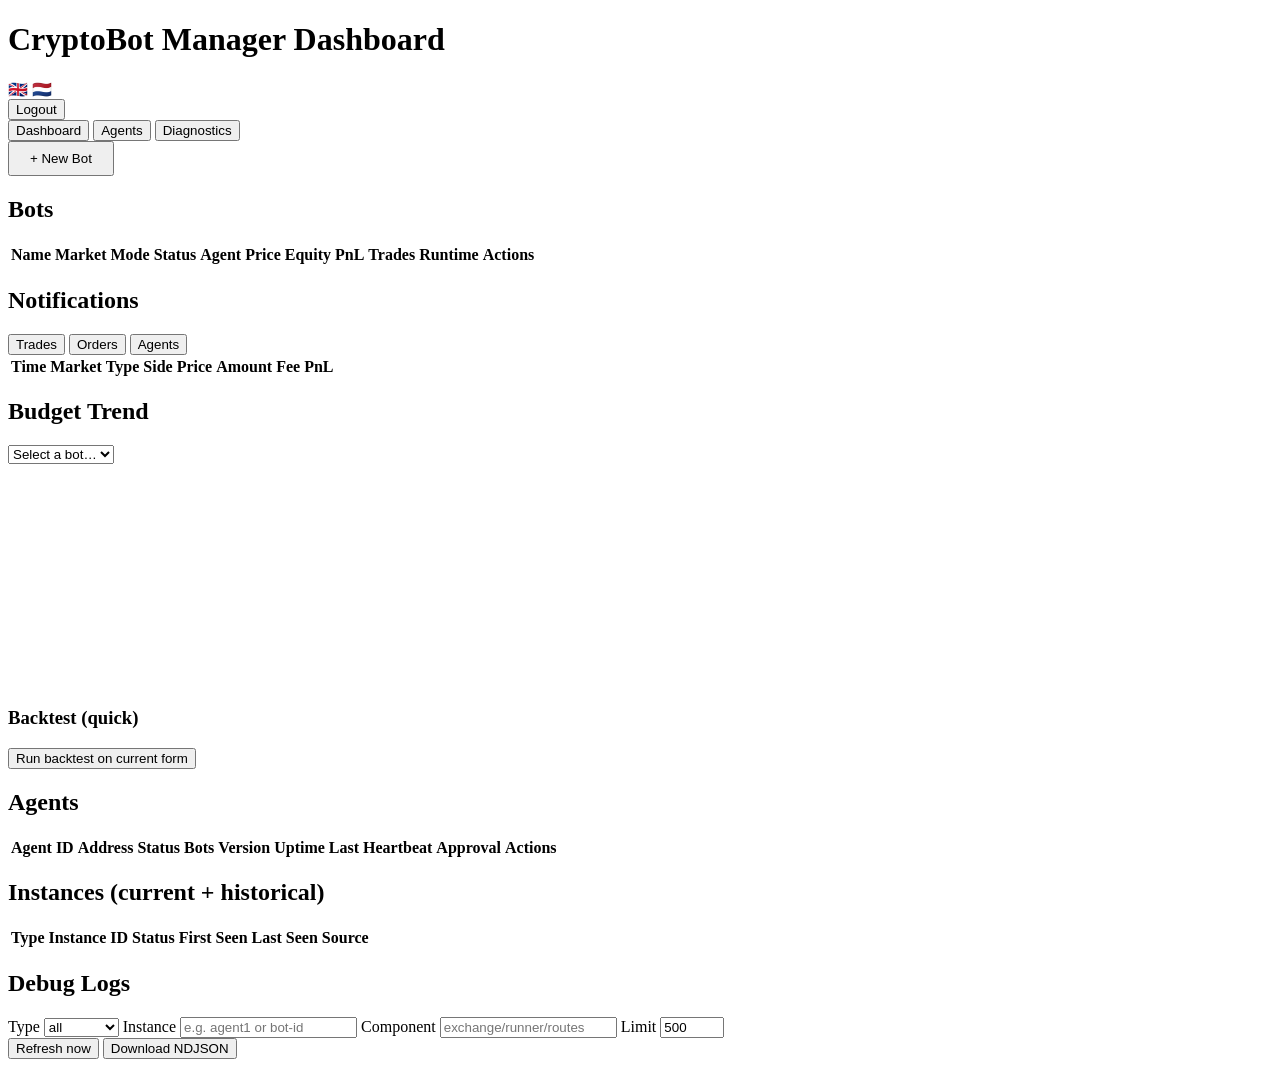
==== manager/app/static/index.html @ 665a1bf0 "feat(sync): Implement bot sync functionality with exchange and update dashboard actions" ====
<!doctype html>
<html lang="en">
  <head>
    <meta charset="UTF-8" />
    <meta name="viewport" content="width=device-width, initial-scale=1.0" />
    <title>CryptoBot Manager</title>
    <link rel="stylesheet" href="/static/dashboard.css?v=20260509diag1" />
  </head>
  <body>
    <header>
      <h1 data-i18n="app_title">CryptoBot Manager Dashboard</h1>
      <div class="user-bar">
        <span class="user-name" id="user_display"></span>
        <span class="role-badge" id="role_display"></span>
        <div class="lang-flags">
          <span class="lang-flag" data-lang="en" title="English">🇬🇧</span>
          <span class="lang-flag" data-lang="nl" title="Nederlands">🇳🇱</span>
        </div>
        <button id="btn_logout" data-i18n="btn_logout">Logout</button>
      </div>
    </header>

    <main>
      <!-- Tab bar -->
      <div class="tab-bar">
        <button class="tab-btn active" data-tab="tab_dashboard" data-i18n="tab_dashboard">Dashboard</button>
        <button class="tab-btn" data-tab="tab_agents" data-i18n="tab_agents">Agents</button>
        <button class="tab-btn" data-tab="tab_diagnostics" data-i18n="tab_diagnostics">Diagnostics</button>
      </div>

      <!-- Dashboard tab -->
      <div id="tab_dashboard" class="tab-pane active">
        <div style="margin-bottom:12px" id="new_bot_wrapper">
          <button id="open_create_bot" style="width:auto;padding:8px 20px;" data-i18n="btn_new_bot">+ New Bot</button>
        </div>
        <div class="dashboard-grid">
          <section class="card bots-card">
            <h2 data-i18n="bots_title">Bots</h2>
            <div class="bots-table-wrap">
            <table>
              <thead>
                <tr>
                  <th data-i18n="th_name">Name</th>
                  <th data-i18n="th_market">Market</th>
                  <th data-i18n="th_mode">Mode</th>
                  <th data-i18n="th_status">Status</th>
                  <th data-i18n="th_agent">Agent</th>
                  <th data-i18n="th_last_price">Price</th>
                  <th data-i18n="th_equity">Equity</th>
                  <th data-i18n="th_pnl">PnL</th>
                  <th data-i18n="th_trades">Trades</th>
                  <th data-i18n="th_runtime">Runtime</th>
                  <th data-i18n="th_actions">Actions</th>
                </tr>
              </thead>
              <tbody id="bots_body"></tbody>
            </table>
            </div>
          </section>
        </div>
        <div style="margin-top:12px">
          <section class="card notification-card">
            <h2 data-i18n="notifications_title">Notifications</h2>
            <div class="notification-tabs">
              <button class="ntab-btn active" data-ntab="trade_events_list" data-i18n="ntab_trades">Trades</button>
              <button class="ntab-btn" data-ntab="orders_list" data-i18n="ntab_orders">Orders</button>
              <button class="ntab-btn" data-ntab="events_list" data-i18n="ntab_agents">Agents</button>
            </div>
            <div id="trade_events_list" class="events-list ntab-pane active"></div>
            <div id="orders_list" class="ntab-pane">
              <table class="orders-table">
                <thead>
                  <tr>
                    <th data-i18n="th_time">Time</th>
                    <th data-i18n="th_market">Market</th>
                    <th data-i18n="th_type">Type</th>
                    <th data-i18n="th_side">Side</th>
                    <th data-i18n="th_price">Price</th>
                    <th data-i18n="th_amount">Amount</th>
                    <th data-i18n="th_fee_amount">Fee</th>
                    <th data-i18n="lbl_pnl">PnL</th>
                  </tr>
                </thead>
                <tbody id="orders_body"></tbody>
              </table>
            </div>
            <div id="events_list" class="events-list ntab-pane"></div>
          </section>
        </div>
        <div style="margin-top:12px">
          <section class="card">
            <h2 data-i18n="equity_chart_title">Budget Trend</h2>
            <div class="chart-controls">
              <select id="equity_chart_bot">
                <option value="" data-i18n="lbl_select_bot">Select a bot…</option>
              </select>
            </div>
            <div id="equity_chart_info" class="chart-info" style="display:none;">
              <span><strong data-i18n="lbl_starting_budget">Budget</strong>: <span id="equity_info_budget">-</span></span>
              <span><strong data-i18n="lbl_pnl">PnL</strong>: <span id="equity_info_pnl">-</span></span>
              <span><strong data-i18n="lbl_total">Total</strong>: <span id="equity_info_total">-</span></span>
            </div>
            <canvas id="equity_chart" width="800" height="220"></canvas>
          </section>
        </div>
        <div style="margin-top:12px">
          <section class="card">
            <h3 data-i18n="backtest_title">Backtest (quick)</h3>
            <button id="backtest" class="secondary" data-i18n="btn_run_backtest">Run backtest on current form</button>
            <pre id="backtest_result"></pre>
          </section>
        </div>
      </div>

      <!-- Agents tab -->
      <div id="tab_agents" class="tab-pane">
        <section class="card">
          <h2 data-i18n="agents_title">Agents</h2>
          <table>
            <thead>
              <tr>
                <th data-i18n="th_agent_id">Agent ID</th>
                <th data-i18n="th_address">Address</th>
                <th data-i18n="th_status">Status</th>
                <th data-i18n="th_bots">Bots</th>
                <th data-i18n="th_version">Version</th>
                <th data-i18n="th_uptime">Uptime</th>
                <th data-i18n="th_heartbeat">Last Heartbeat</th>
                <th data-i18n="th_approval">Approval</th>
                <th data-i18n="th_actions">Actions</th>
              </tr>
            </thead>
            <tbody id="agents_body"></tbody>
          </table>
        </section>
      </div>

      <!-- Diagnostics tab -->
      <div id="tab_diagnostics" class="tab-pane">
        <section class="card" style="margin-bottom:12px;">
          <h2 data-i18n="diag_instances_title">Instances (current + historical)</h2>
          <div id="diag_retention_info" class="diag-hint"></div>
          <div class="bots-table-wrap">
            <table>
              <thead>
                <tr>
                  <th data-i18n="diag_instance_type">Type</th>
                  <th data-i18n="diag_instance_id">Instance ID</th>
                  <th data-i18n="diag_status">Status</th>
                  <th data-i18n="diag_first_seen">First Seen</th>
                  <th data-i18n="diag_last_seen">Last Seen</th>
                  <th data-i18n="diag_source">Source</th>
                </tr>
              </thead>
              <tbody id="diag_instances_body"></tbody>
            </table>
          </div>
        </section>

        <section class="card">
          <h2 data-i18n="diag_debug_logs_title">Debug Logs</h2>
          <div class="diag-controls">
            <label><span data-i18n="diag_filter_type">Type</span>
              <select id="diag_filter_instance_type">
                <option value="" data-i18n="lbl_all">all</option>
                <option value="manager">manager</option>
                <option value="agent">agent</option>
                <option value="bot">bot</option>
              </select>
            </label>
            <label><span data-i18n="diag_filter_instance">Instance</span>
              <input id="diag_filter_instance_id" placeholder="e.g. agent1 or bot-id" />
            </label>
            <label><span data-i18n="diag_filter_component">Component</span>
              <input id="diag_filter_component" placeholder="exchange/runner/routes" />
            </label>
            <label><span data-i18n="diag_filter_limit">Limit</span>
              <input id="diag_filter_limit" type="number" min="10" max="5000" value="500" />
            </label>
            <div class="diag-actions">
              <button id="diag_refresh_btn" class="secondary" data-i18n="btn_refresh">Refresh now</button>
              <button id="diag_download_btn" data-i18n="diag_download_btn">Download NDJSON</button>
            </div>
          </div>
          <div id="diag_debug_logs" class="diag-log-list"></div>
        </section>
      </div>
    </main>

    <!-- Create Bot modal -->
    <dialog id="create_bot_modal" class="modal-backdrop">
      <div class="modal" style="width:min(520px,95vw);grid-template-rows:auto 1fr auto;">
        <div class="modal-header">
          <h3 class="modal-title" data-i18n="create_bot_title">Create Bot</h3>
        </div>
        <div class="modal-body">
          <label><span data-i18n="lbl_name">Name</span> <input id="name" value="GridBot-1" /></label>
          <label><span data-i18n="lbl_market">Market</span>
            <div class="combo-wrap">
              <img id="market_input_icon" class="market-input-icon" alt="" hidden />
              <input id="market" value="BTC-EUR" autocomplete="off" spellcheck="false" />
              <div id="market_suggestions" class="combo-menu" role="listbox" aria-label="Market suggestions"></div>
            </div>
          </label>
          <label><span data-i18n="lbl_mode">Mode</span>
            <select id="mode">
              <option value="live">live</option>
              <option value="simulation">simulation</option>
            </select>
          </label>

          <div class="market-stats">
            <div class="market-label" data-i18n="market_summary">Market summary (24h)</div>
            <div class="market-grid">
              <div>
                <div class="market-label" data-i18n="lbl_last_price">Last price</div>
                <div id="market_last_price" class="market-value">-</div>
              </div>
              <div>
                <div class="market-label" data-i18n="lbl_24h_change">24h change</div>
                <div id="market_change" class="market-value">-</div>
              </div>
              <div>
                <div class="market-label" data-i18n="lbl_24h_vol_quote">24h volume (quote)</div>
                <div id="market_volume_quote" class="market-value">-</div>
              </div>
            </div>
          </div>

          <hr style="border:none;border-top:1px solid #334155;margin:14px 0;">
          <h3 style="margin-top:0" data-i18n="lbl_grid">Grid</h3>
          <div class="suggest-range-row">
            <label class="suggest-range-days"><span data-i18n="lbl_lookback_days">Lookback</span> <input id="lookback_days" type="number" min="1" max="90" value="7" /> <span data-i18n="lbl_days">days</span></label>
            <button id="btn_suggest_range" class="secondary" data-i18n="btn_suggest_range">Suggest range</button>
          </div>
          <label><span data-i18n="lbl_lower">Lower</span> <span class="info-tip" data-tip-key="tip_lower">&#9432;</span> <input id="lower_price" type="number" step="0.00000001" value="90" /></label>
          <label><span data-i18n="lbl_upper">Upper</span> <span class="info-tip" data-tip-key="tip_upper">&#9432;</span> <input id="upper_price" type="number" step="0.00000001" value="110" /></label>
          <label><span data-i18n="lbl_levels">Levels</span> <span class="info-tip" data-tip-key="tip_levels">&#9432;</span> <input id="levels" type="number" value="10" /></label>
          <label><span data-i18n="lbl_order_size">Order size (quote)</span> <span class="info-tip" data-tip-key="tip_order_size">&#9432;</span> <input id="order_size_quote" type="number" step="0.00000001" value="25" /></label>
          <div id="min_order_hint" class="min-order-hint" data-i18n="lbl_min_order_hint_unavailable">Minimum order size unavailable for this market.</div>
          <div class="fee-info-title"><span data-i18n="lbl_fee_info_title">Bitvavo fees</span> <span class="info-tip" data-tip-key="tip_fee_rate">&#9432;</span></div>
          <div id="fee_info_box" class="fee-info-box" data-i18n="lbl_fee_info_loading">Loading fees from Bitvavo…</div>
          <div id="grid_profit_summary" class="profit-preview" data-i18n="no_calculation">No calculation yet.</div>

          <hr style="border:none;border-top:1px solid #334155;margin:14px 0;">
          <h3 style="margin-top:0" data-i18n="lbl_budget">Budget</h3>
          <div class="balance-hint"><span data-i18n="lbl_available">Available:</span> <span class="bal-val" id="avail_quote">-</span> <span data-i18n="lbl_quote">quote</span> &nbsp;|&nbsp; <span class="bal-val" id="avail_base">-</span> <span data-i18n="lbl_base">base</span></div>
          <label><span data-i18n="lbl_quote_budget">Quote budget</span> <span class="info-tip" data-tip-key="tip_quote_budget">&#9432;</span> <input id="quote_budget" type="number" step="0.00000001" value="0" /></label>
          <div class="quote-budget-slider-wrap">
            <input id="quote_budget_slider" type="range" min="0" max="0" step="0.00000001" value="0" aria-label="Quote budget slider" />
            <div class="quote-budget-slider-meta">
              <span id="quote_budget_slider_min">0</span>
              <span id="quote_budget_slider_max">0</span>
            </div>
          </div>
          <label><span data-i18n="lbl_profit_mode">Profit mode</span> <span class="info-tip" data-tip-key="tip_profit_mode">&#9432;</span>
            <select id="profit_mode">
              <option value="withdraw" selected>withdraw</option>
              <option value="compound">compound</option>
              <option value="skim">skim</option>
            </select>
          </label>
          <label id="skim_ratio_label" class="is-hidden"><span data-i18n="lbl_skim_ratio">Skim ratio</span> <span class="info-tip" data-tip-key="tip_skim_ratio">&#9432;</span> <input id="skim_ratio" type="number" step="0.00000001" value="0.5" /></label>
        </div>
        <div class="modal-footer">
          <div class="bot-actions">
            <button id="create" data-i18n="btn_create_bot">Create bot</button>
            <button id="cancel_create_bot" class="secondary" data-i18n="btn_cancel">Cancel</button>
          </div>
        </div>
      </div>
    </dialog>

    <!-- Grid preview modal -->
    <dialog id="grid_preview_modal" class="modal-backdrop">
      <div class="modal" style="width:min(620px,95vw);grid-template-rows:auto 1fr auto;">
        <div class="modal-header">
          <h3 class="modal-title" data-i18n="grid_preview_title">Grid Preview</h3>
        </div>
        <div class="modal-body">
          <h4 style="margin:14px 0 8px" data-i18n="grid_scheduled_trades">Scheduled Trades</h4>
          <div class="grid-trades-wrap">
            <table class="grid-trades-table">
              <thead>
                <tr>
                  <th>#</th>
                  <th data-i18n="th_buy_price">Buy</th>
                  <th data-i18n="th_sell_price">Sell</th>
                  <th data-i18n="th_order_size">Size</th>
                  <th data-i18n="lbl_total_fees">Total Fees</th>
                  <th data-i18n="th_net_profit">Net Profit</th>
                  <th></th>
                </tr>
              </thead>
              <tbody id="grid_trades_body"></tbody>
            </table>
          </div>
        </div>
        <div class="modal-footer">
          <div class="bot-actions">
            <button id="close_grid_preview" data-i18n="btn_close">Close</button>
          </div>
        </div>
      </div>
    </dialog>

    <!-- Toast container -->
    <div id="toast_container" class="toast-container"></div>

    <!-- Agent logs modal -->
    <dialog id="agent_logs_modal" class="modal-backdrop">
      <div class="modal">
        <div class="modal-header">
          <h3 class="modal-title" data-i18n="logs_title">Agent Logs Stream</h3>
        </div>
        <div class="modal-controls">
          <div class="modal-grid">
            <label><span data-i18n="lbl_agent">Agent</span>
              <input id="modal_selected_agent_id" readonly />
            </label>
            <label><span data-i18n="lbl_category">Category</span>
              <select id="modal_log_category">
                <option value="" data-i18n="lbl_all">all</option>
                <option value="system" data-i18n="lbl_system">system</option>
              </select>
            </label>
            <label><span data-i18n="lbl_max_logs">Max logs</span>
              <input id="modal_agent_logs_limit" type="number" value="200" min="1" max="1000" />
            </label>
          </div>
        </div>
        <div class="modal-body">
          <div id="modal_agent_logs_list" class="logs-list"></div>
        </div>
        <div class="modal-footer">
          <div class="bot-actions">
            <button id="modal_refresh_agent_logs" class="secondary" data-i18n="btn_refresh">Refresh now</button>
            <button id="modal_close_agent_logs" data-i18n="btn_close">Close</button>
          </div>
        </div>
      </div>
    </dialog>

    <!-- Trade chart modal -->
    <dialog id="trade_chart_modal" class="modal-backdrop">
      <div class="modal" style="width:min(900px,95vw);grid-template-rows:auto 1fr auto;">
        <div class="modal-header">
          <h3 class="modal-title" id="trade_chart_title" data-i18n="chart_modal_title">Trade Levels</h3>
        </div>
        <div class="modal-body" style="position:relative;padding:10px 14px;">
          <canvas id="trade_chart_canvas" width="860" height="400" style="width:100%;height:400px;"></canvas>
          <div id="trade_chart_tooltip" class="chart-tooltip" style="display:none;"></div>
        </div>
        <div class="modal-footer">
          <div class="bot-actions">
            <button id="close_trade_chart" data-i18n="btn_close">Close</button>
          </div>
        </div>
      </div>
    </dialog>

    <!-- Open orders modal -->
    <dialog id="orders_modal" class="modal-backdrop">
      <div class="modal" style="width:min(560px,90vw);grid-template-rows:auto 1fr auto;">
        <div class="modal-header">
          <h3 class="modal-title" id="orders_title" data-i18n="orders_modal_title">Open Orders</h3>
        </div>
        <div class="modal-body" style="padding:10px 14px;max-height:70vh;overflow-y:auto;">
          <h4 style="margin:0 0 6px" data-i18n="lbl_open_orders">Open Orders</h4>
          <table class="orders-table" style="width:100%;border-collapse:collapse;">
            <thead>
              <tr>
                <th data-i18n="th_level">Level</th>
                <th data-i18n="th_price">Price</th>
                <th data-i18n="th_side">Side</th>
                <th data-i18n="th_amount">Amount</th>
                <th data-i18n="th_filled">Filled</th>
              </tr>
            </thead>
            <tbody id="modal_orders_body"></tbody>
          </table>
          <h4 style="margin:14px 0 6px" data-i18n="lbl_grid_levels">Grid Levels</h4>
          <table class="orders-table" style="width:100%;border-collapse:collapse;">
            <thead>
              <tr>
                <th data-i18n="th_level">Level</th>
                <th data-i18n="th_price">Price</th>
                <th data-i18n="th_grid_status">Status</th>
              </tr>
            </thead>
            <tbody id="grid_body"></tbody>
          </table>
        </div>
        <div class="modal-footer">
          <div class="bot-actions">
            <button id="close_orders_modal" data-i18n="btn_close">Close</button>
          </div>
        </div>
      </div>
    </dialog>

    <!-- Order detail modal -->
    <dialog id="order_detail_modal" class="modal-backdrop">
      <div class="modal" style="width:min(480px,90vw);grid-template-rows:auto 1fr auto;">
        <div class="modal-header">
          <h3 class="modal-title" id="order_detail_title" data-i18n="order_detail_title">Order Details</h3>
        </div>
        <div class="modal-body" style="padding:14px;max-height:70vh;overflow-y:auto;">
          <div id="order_detail_content"></div>
        </div>
        <div class="modal-footer">
          <div class="bot-actions">
            <button id="close_order_detail" data-i18n="btn_close">Close</button>
          </div>
        </div>
      </div>
    </dialog>

    <!-- Delete bot mode modal -->
    <dialog id="delete_bot_modal" class="modal-backdrop">
      <div class="modal" style="width:min(560px,92vw);grid-template-rows:auto 1fr auto;">
        <div class="modal-header">
          <h3 class="modal-title" id="delete_bot_modal_title" data-i18n="delete_bot_modal_title">Delete Bot</h3>
        </div>
        <div class="modal-body">
          <p id="delete_bot_modal_message" data-i18n="delete_bot_modal_message">Choose how open orders and balances should be handled before deleting the bot.</p>
          <div class="delete-mode-list">
            <button type="button" class="delete-mode-btn" data-delete-mode="delete_open_orders">
              <strong data-i18n="delete_mode_open_orders_title">Stop and cancel open orders</strong>
              <span data-i18n="delete_mode_open_orders_desc">Cancels all open orders on the exchange, then stops and deletes the bot.</span>
            </button>
            <button type="button" class="delete-mode-btn" data-delete-mode="delete_as_is">
              <strong data-i18n="delete_mode_as_is_title">Delete as-is</strong>
              <span data-i18n="delete_mode_as_is_desc">Keeps open orders and balances untouched, then deletes the bot from the dashboard.</span>
            </button>
            <button type="button" class="delete-mode-btn" data-delete-mode="transform_to_base">
              <strong data-i18n="delete_mode_to_base_title">Convert to base currency</strong>
              <span data-i18n="delete_mode_to_base_desc">Cancels open orders and converts remaining quote balance into base at market price.</span>
            </button>
            <button type="button" class="delete-mode-btn" data-delete-mode="transform_to_quote">
              <strong data-i18n="delete_mode_to_quote_title">Convert to quote currency</strong>
              <span data-i18n="delete_mode_to_quote_desc">Cancels open orders and converts remaining base balance into quote at market price.</span>
            </button>
          </div>
        </div>
        <div class="modal-footer">
          <div class="bot-actions">
            <button id="delete_bot_modal_confirm" class="danger" data-i18n="btn_delete" disabled>Delete</button>
            <button id="delete_bot_modal_cancel" class="secondary" data-i18n="btn_cancel">Cancel</button>
          </div>
        </div>
      </div>
    </dialog>

    <!-- Confirm modal -->
    <dialog id="confirm_modal" class="modal-backdrop">
      <div class="modal" style="width:min(400px,90vw);grid-template-rows:auto 1fr auto;">
        <div class="modal-header">
          <h3 class="modal-title" id="confirm_modal_title"></h3>
        </div>
        <div class="modal-body">
          <p id="confirm_modal_message"></p>
        </div>
        <div class="modal-footer">
          <div class="bot-actions">
            <button id="confirm_modal_ok" data-i18n="btn_confirm">Confirm</button>
            <button id="confirm_modal_cancel" class="secondary" data-i18n="btn_cancel">Cancel</button>
          </div>
        </div>
      </div>
    </dialog>

    <!-- Scripts: i18n dictionary must load before dashboard.js -->
    <script src="/static/i18n.js?v=20260510sync1"></script>
    <script src="/static/dashboard.js?v=20260510sync1"></script>
  </body>
</html>
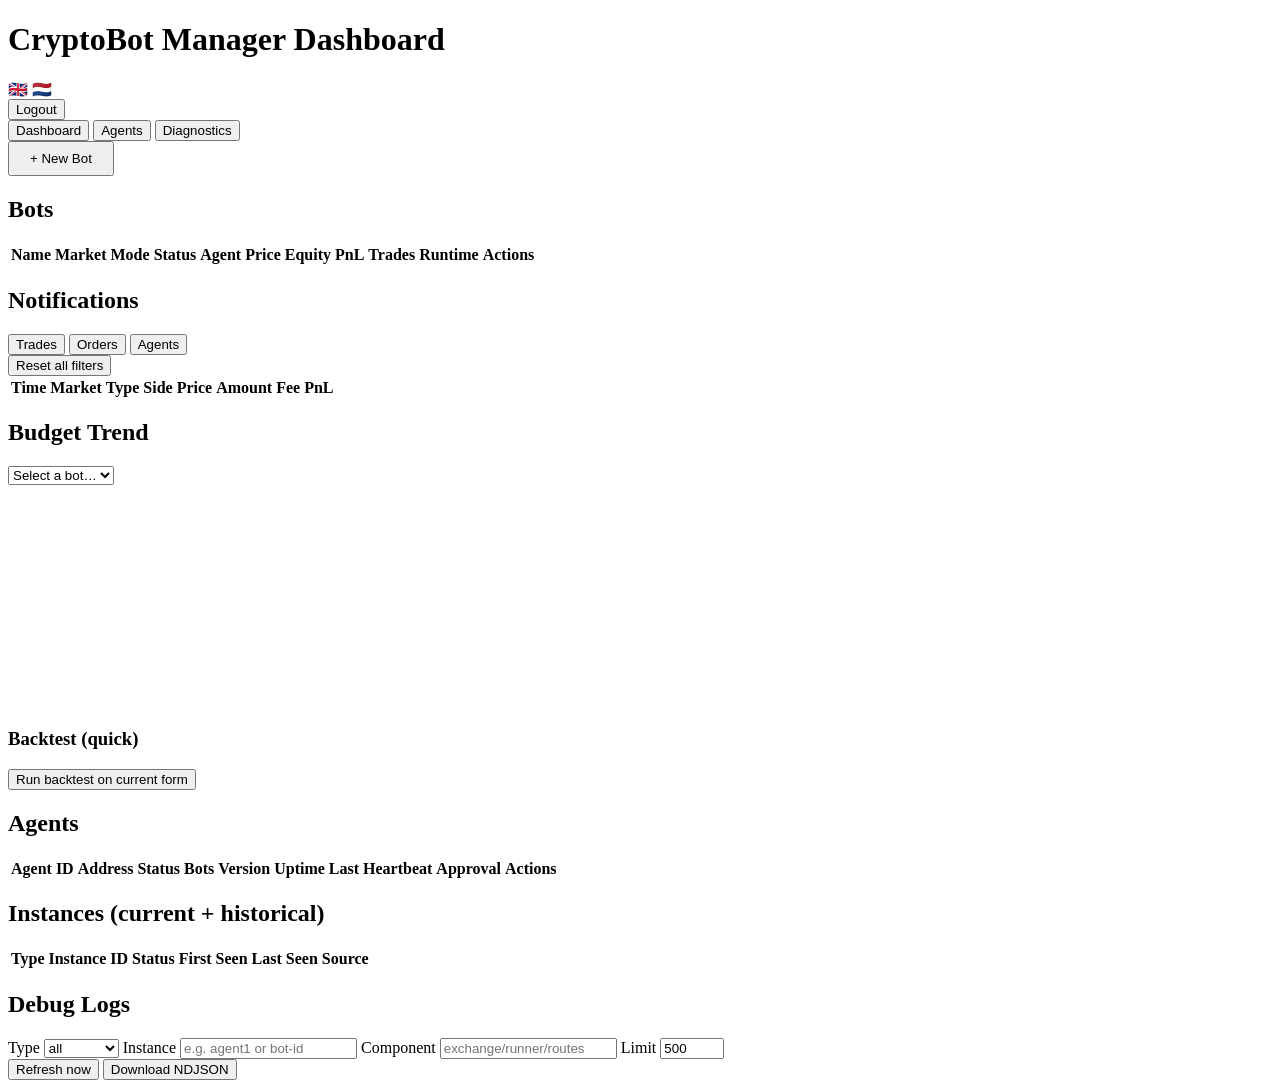
==== commit 80c0780f: "feat(orders): Implement orders table with sorting, filtering, and header menu functionality" ====
--- a/manager/app/static/index.html
+++ b/manager/app/static/index.html
@@ -68,17 +68,21 @@
             </div>
             <div id="trade_events_list" class="events-list ntab-pane active"></div>
             <div id="orders_list" class="ntab-pane">
+              <div class="orders-toolbar">
+                <div id="orders_active_chips" class="orders-active-chips" aria-live="polite"></div>
+                <button id="orders_reset_all" type="button" class="secondary">Reset all filters</button>
+              </div>
               <table class="orders-table">
                 <thead>
                   <tr>
-                    <th data-i18n="th_time">Time</th>
-                    <th data-i18n="th_market">Market</th>
-                    <th data-i18n="th_type">Type</th>
-                    <th data-i18n="th_side">Side</th>
-                    <th data-i18n="th_price">Price</th>
-                    <th data-i18n="th_amount">Amount</th>
-                    <th data-i18n="th_fee_amount">Fee</th>
-                    <th data-i18n="lbl_pnl">PnL</th>
+                    <th data-i18n="th_time" data-order-field="timestamp">Time</th>
+                    <th data-i18n="th_market" data-order-field="market">Market</th>
+                    <th data-i18n="th_type" data-order-field="event_type">Type</th>
+                    <th data-i18n="th_side" data-order-field="side">Side</th>
+                    <th data-i18n="th_price" data-order-field="price">Price</th>
+                    <th data-i18n="th_amount" data-order-field="quote_amount">Amount</th>
+                    <th data-i18n="th_fee_amount" data-order-field="fee_paid_quote">Fee</th>
+                    <th data-i18n="lbl_pnl" data-order-field="trade_pnl">PnL</th>
                   </tr>
                 </thead>
                 <tbody id="orders_body"></tbody>
@@ -471,7 +475,7 @@
     </dialog>
 
     <!-- Scripts: i18n dictionary must load before dashboard.js -->
-    <script src="/static/i18n.js?v=20260510sync1"></script>
-    <script src="/static/dashboard.js?v=20260510sync1"></script>
+    <script src="/static/i18n.js?v=20260510fix4"></script>
+    <script src="/static/dashboard.js?v=20260510fix13"></script>
   </body>
 </html>
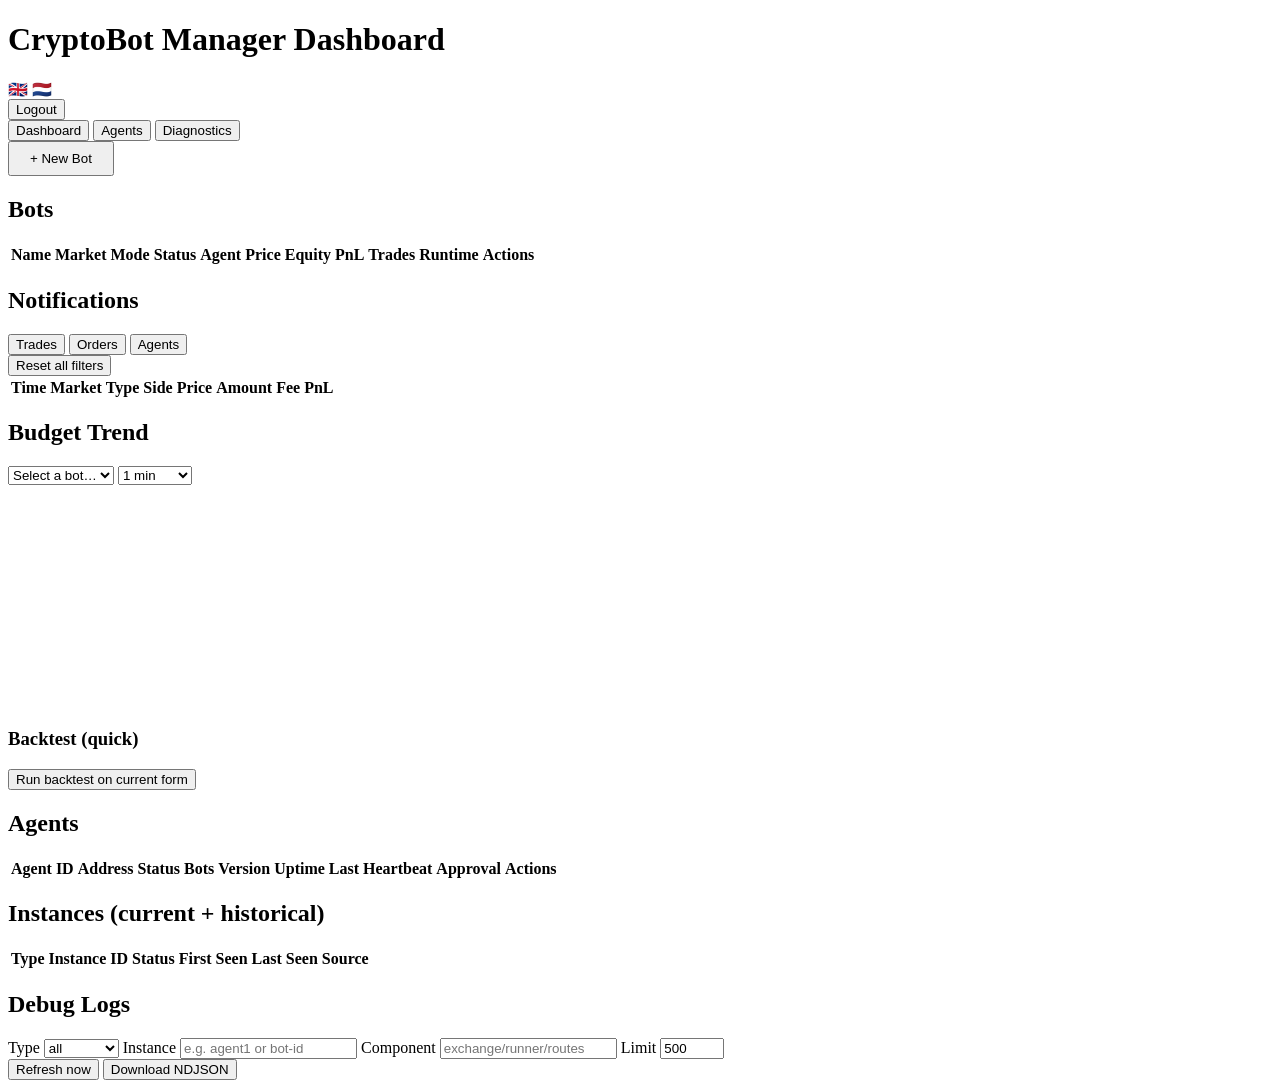
==== commit 1ae066c7: "feat: add equity chart aggregation selector and improve UI layout - Introduced a new dropdown for se" ====
--- a/manager/app/static/index.html
+++ b/manager/app/static/index.html
@@ -4,7 +4,7 @@
     <meta charset="UTF-8" />
     <meta name="viewport" content="width=device-width, initial-scale=1.0" />
     <title>CryptoBot Manager</title>
-    <link rel="stylesheet" href="/static/dashboard.css?v=20260509diag1" />
+    <link rel="stylesheet" href="/static/dashboard.css?v=20260511fix20" />
   </head>
   <body>
     <header>
@@ -97,6 +97,22 @@
             <div class="chart-controls">
               <select id="equity_chart_bot">
                 <option value="" data-i18n="lbl_select_bot">Select a bot…</option>
+              </select>
+              <select id="equity_chart_aggregation">
+                <option value="1m" data-i18n="agg_1m">1 min</option>
+                <option value="5m" data-i18n="agg_5m">5 min</option>
+                <option value="10m" data-i18n="agg_10m">10 min</option>
+                <option value="15m" data-i18n="agg_15m">15 min</option>
+                <option value="30m" data-i18n="agg_30m">30 min</option>
+                <option value="1h" data-i18n="agg_1h">1 hour</option>
+                <option value="2h" data-i18n="agg_2h">2 hours</option>
+                <option value="4h" data-i18n="agg_4h">4 hours</option>
+                <option value="6h" data-i18n="agg_6h">6 hours</option>
+                <option value="8h" data-i18n="agg_8h">8 hours</option>
+                <option value="12h" data-i18n="agg_12h">12 hours</option>
+                <option value="1d" data-i18n="agg_1d">1 day</option>
+                <option value="1w" data-i18n="agg_1w">1 week</option>
+                <option value="1mo" data-i18n="agg_1mo">1 month</option>
               </select>
             </div>
             <div id="equity_chart_info" class="chart-info" style="display:none;">
@@ -475,7 +491,7 @@
     </dialog>
 
     <!-- Scripts: i18n dictionary must load before dashboard.js -->
-    <script src="/static/i18n.js?v=20260510fix4"></script>
-    <script src="/static/dashboard.js?v=20260510fix13"></script>
+    <script src="/static/i18n.js?v=20260511fix18"></script>
+    <script src="/static/dashboard.js?v=20260511fix18"></script>
   </body>
 </html>
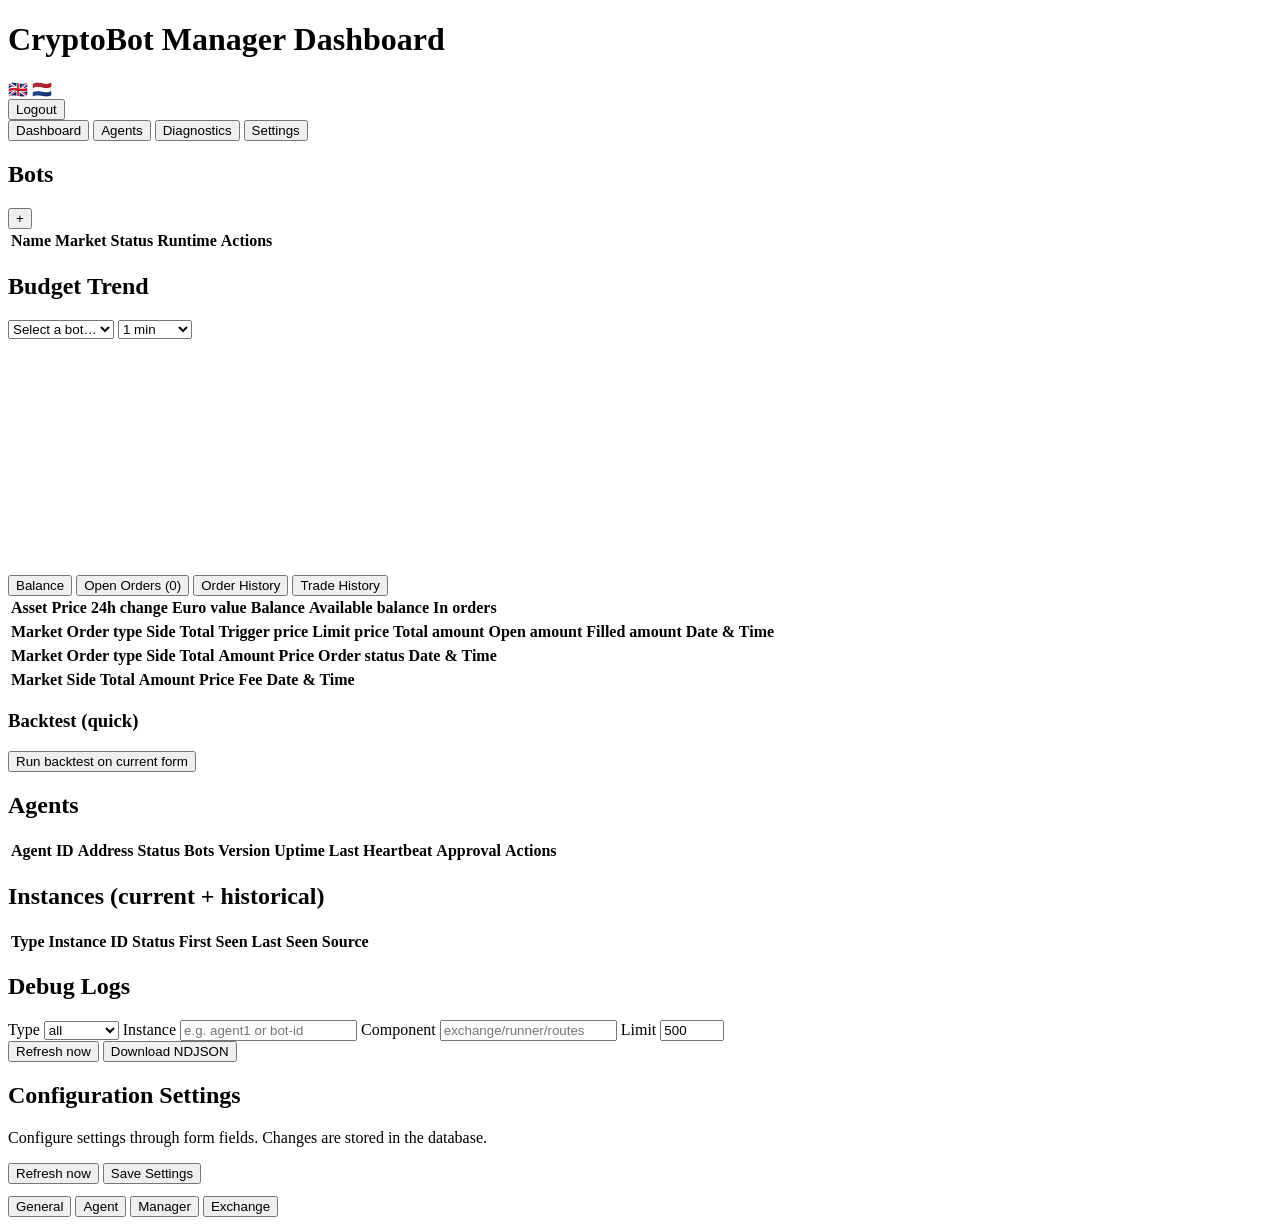
==== commit 6e32b5a0: "feat: add settings management endpoints and WebSocket communication for agent interactions - Impleme" ====
--- a/manager/app/static/index.html
+++ b/manager/app/static/index.html
@@ -4,7 +4,7 @@
     <meta charset="UTF-8" />
     <meta name="viewport" content="width=device-width, initial-scale=1.0" />
     <title>CryptoBot Manager</title>
-    <link rel="stylesheet" href="/static/dashboard.css?v=20260511fix20" />
+    <link rel="stylesheet" href="/static/dashboard.css?v=20260511fix22" />
   </head>
   <body>
     <header>
@@ -26,29 +26,26 @@
         <button class="tab-btn active" data-tab="tab_dashboard" data-i18n="tab_dashboard">Dashboard</button>
         <button class="tab-btn" data-tab="tab_agents" data-i18n="tab_agents">Agents</button>
         <button class="tab-btn" data-tab="tab_diagnostics" data-i18n="tab_diagnostics">Diagnostics</button>
+        <button class="tab-btn" data-tab="tab_settings" data-i18n="tab_settings">Settings</button>
       </div>
 
       <!-- Dashboard tab -->
       <div id="tab_dashboard" class="tab-pane active">
-        <div style="margin-bottom:12px" id="new_bot_wrapper">
-          <button id="open_create_bot" style="width:auto;padding:8px 20px;" data-i18n="btn_new_bot">+ New Bot</button>
-        </div>
         <div class="dashboard-grid">
           <section class="card bots-card">
-            <h2 data-i18n="bots_title">Bots</h2>
+            <div class="bots-card-header">
+              <h2 data-i18n="bots_title">Bots</h2>
+              <div id="new_bot_wrapper">
+                <button id="open_create_bot" class="bots-add-btn" type="button" aria-label="New bot" title="New bot">+</button>
+              </div>
+            </div>
             <div class="bots-table-wrap">
             <table>
               <thead>
                 <tr>
                   <th data-i18n="th_name">Name</th>
                   <th data-i18n="th_market">Market</th>
-                  <th data-i18n="th_mode">Mode</th>
                   <th data-i18n="th_status">Status</th>
-                  <th data-i18n="th_agent">Agent</th>
-                  <th data-i18n="th_last_price">Price</th>
-                  <th data-i18n="th_equity">Equity</th>
-                  <th data-i18n="th_pnl">PnL</th>
-                  <th data-i18n="th_trades">Trades</th>
                   <th data-i18n="th_runtime">Runtime</th>
                   <th data-i18n="th_actions">Actions</th>
                 </tr>
@@ -57,63 +54,30 @@
             </table>
             </div>
           </section>
-        </div>
-        <div style="margin-top:12px">
-          <section class="card notification-card">
-            <h2 data-i18n="notifications_title">Notifications</h2>
-            <div class="notification-tabs">
-              <button class="ntab-btn active" data-ntab="trade_events_list" data-i18n="ntab_trades">Trades</button>
-              <button class="ntab-btn" data-ntab="orders_list" data-i18n="ntab_orders">Orders</button>
-              <button class="ntab-btn" data-ntab="events_list" data-i18n="ntab_agents">Agents</button>
-            </div>
-            <div id="trade_events_list" class="events-list ntab-pane active"></div>
-            <div id="orders_list" class="ntab-pane">
-              <div class="orders-toolbar">
-                <div id="orders_active_chips" class="orders-active-chips" aria-live="polite"></div>
-                <button id="orders_reset_all" type="button" class="secondary">Reset all filters</button>
+          <section class="card equity-card">
+            <div class="equity-card-header">
+              <h2 data-i18n="equity_chart_title">Budget Trend</h2>
+              <div class="chart-controls">
+                <select id="equity_chart_bot">
+                  <option value="" data-i18n="lbl_select_bot">Select a bot…</option>
+                </select>
+                <select id="equity_chart_aggregation">
+                  <option value="1m" data-i18n="agg_1m">1 min</option>
+                  <option value="5m" data-i18n="agg_5m">5 min</option>
+                  <option value="10m" data-i18n="agg_10m">10 min</option>
+                  <option value="15m" data-i18n="agg_15m">15 min</option>
+                  <option value="30m" data-i18n="agg_30m">30 min</option>
+                  <option value="1h" data-i18n="agg_1h">1 hour</option>
+                  <option value="2h" data-i18n="agg_2h">2 hours</option>
+                  <option value="4h" data-i18n="agg_4h">4 hours</option>
+                  <option value="6h" data-i18n="agg_6h">6 hours</option>
+                  <option value="8h" data-i18n="agg_8h">8 hours</option>
+                  <option value="12h" data-i18n="agg_12h">12 hours</option>
+                  <option value="1d" data-i18n="agg_1d">1 day</option>
+                  <option value="1w" data-i18n="agg_1w">1 week</option>
+                  <option value="1mo" data-i18n="agg_1mo">1 month</option>
+                </select>
               </div>
-              <table class="orders-table">
-                <thead>
-                  <tr>
-                    <th data-i18n="th_time" data-order-field="timestamp">Time</th>
-                    <th data-i18n="th_market" data-order-field="market">Market</th>
-                    <th data-i18n="th_type" data-order-field="event_type">Type</th>
-                    <th data-i18n="th_side" data-order-field="side">Side</th>
-                    <th data-i18n="th_price" data-order-field="price">Price</th>
-                    <th data-i18n="th_amount" data-order-field="quote_amount">Amount</th>
-                    <th data-i18n="th_fee_amount" data-order-field="fee_paid_quote">Fee</th>
-                    <th data-i18n="lbl_pnl" data-order-field="trade_pnl">PnL</th>
-                  </tr>
-                </thead>
-                <tbody id="orders_body"></tbody>
-              </table>
-            </div>
-            <div id="events_list" class="events-list ntab-pane"></div>
-          </section>
-        </div>
-        <div style="margin-top:12px">
-          <section class="card">
-            <h2 data-i18n="equity_chart_title">Budget Trend</h2>
-            <div class="chart-controls">
-              <select id="equity_chart_bot">
-                <option value="" data-i18n="lbl_select_bot">Select a bot…</option>
-              </select>
-              <select id="equity_chart_aggregation">
-                <option value="1m" data-i18n="agg_1m">1 min</option>
-                <option value="5m" data-i18n="agg_5m">5 min</option>
-                <option value="10m" data-i18n="agg_10m">10 min</option>
-                <option value="15m" data-i18n="agg_15m">15 min</option>
-                <option value="30m" data-i18n="agg_30m">30 min</option>
-                <option value="1h" data-i18n="agg_1h">1 hour</option>
-                <option value="2h" data-i18n="agg_2h">2 hours</option>
-                <option value="4h" data-i18n="agg_4h">4 hours</option>
-                <option value="6h" data-i18n="agg_6h">6 hours</option>
-                <option value="8h" data-i18n="agg_8h">8 hours</option>
-                <option value="12h" data-i18n="agg_12h">12 hours</option>
-                <option value="1d" data-i18n="agg_1d">1 day</option>
-                <option value="1w" data-i18n="agg_1w">1 week</option>
-                <option value="1mo" data-i18n="agg_1mo">1 month</option>
-              </select>
             </div>
             <div id="equity_chart_info" class="chart-info" style="display:none;">
               <span><strong data-i18n="lbl_starting_budget">Budget</strong>: <span id="equity_info_budget">-</span></span>
@@ -121,6 +85,84 @@
               <span><strong data-i18n="lbl_total">Total</strong>: <span id="equity_info_total">-</span></span>
             </div>
             <canvas id="equity_chart" width="800" height="220"></canvas>
+          </section>
+        </div>
+        <div style="margin-top:12px">
+          <section class="card notification-card">
+            <div class="notification-tabs">
+              <button class="ntab-btn active" data-ntab="balance_list" data-i18n="ntab_balance">Balance</button>
+              <button class="ntab-btn" data-ntab="open_orders_list"><span data-i18n="ntab_open_orders">Open Orders</span> <span id="open_orders_count">(0)</span></button>
+              <button class="ntab-btn" data-ntab="order_history_list" data-i18n="ntab_order_history">Order History</button>
+              <button class="ntab-btn" data-ntab="trade_history_list" data-i18n="ntab_trade_history">Trade History</button>
+            </div>
+            <div id="balance_list" class="ntab-pane active">
+              <table class="notif-table">
+                <thead>
+                  <tr>
+                    <th data-i18n="th_asset">Asset</th>
+                    <th data-i18n="th_price">Price</th>
+                    <th data-i18n="th_24h_change">24h change</th>
+                    <th data-i18n="th_euro_value">Euro value</th>
+                    <th data-i18n="th_balance">Balance</th>
+                    <th data-i18n="th_available_balance">Available balance</th>
+                    <th data-i18n="th_in_orders">In orders</th>
+                  </tr>
+                </thead>
+                <tbody id="balance_body"></tbody>
+              </table>
+            </div>
+            <div id="open_orders_list" class="ntab-pane">
+              <table class="notif-table notif-table-clickable">
+                <thead>
+                  <tr>
+                    <th data-i18n="th_market">Market</th>
+                    <th data-i18n="th_order_type">Order type</th>
+                    <th data-i18n="th_side">Side</th>
+                    <th data-i18n="th_total">Total</th>
+                    <th data-i18n="th_trigger_price">Trigger price</th>
+                    <th data-i18n="th_limit_price">Limit price</th>
+                    <th data-i18n="th_total_amount">Total amount</th>
+                    <th data-i18n="th_open_amount">Open amount</th>
+                    <th data-i18n="th_filled_amount">Filled amount</th>
+                    <th data-i18n="th_time">Date & Time</th>
+                  </tr>
+                </thead>
+                <tbody id="open_orders_body"></tbody>
+              </table>
+            </div>
+            <div id="order_history_list" class="ntab-pane">
+              <table class="notif-table notif-table-clickable">
+                <thead>
+                  <tr>
+                    <th data-i18n="th_market">Market</th>
+                    <th data-i18n="th_order_type">Order type</th>
+                    <th data-i18n="th_side">Side</th>
+                    <th data-i18n="th_total">Total</th>
+                    <th data-i18n="th_amount">Amount</th>
+                    <th data-i18n="th_price">Price</th>
+                    <th data-i18n="th_order_status">Order status</th>
+                    <th data-i18n="th_time">Date & Time</th>
+                  </tr>
+                </thead>
+                <tbody id="order_history_body"></tbody>
+              </table>
+            </div>
+            <div id="trade_history_list" class="ntab-pane">
+              <table class="notif-table notif-table-clickable">
+                <thead>
+                  <tr>
+                    <th data-i18n="th_market">Market</th>
+                    <th data-i18n="th_side">Side</th>
+                    <th data-i18n="th_total">Total</th>
+                    <th data-i18n="th_amount">Amount</th>
+                    <th data-i18n="th_price">Price</th>
+                    <th data-i18n="th_fee">Fee</th>
+                    <th data-i18n="th_time">Date & Time</th>
+                  </tr>
+                </thead>
+                <tbody id="trade_history_body"></tbody>
+              </table>
+            </div>
           </section>
         </div>
         <div style="margin-top:12px">
@@ -203,6 +245,68 @@
             </div>
           </div>
           <div id="diag_debug_logs" class="diag-log-list"></div>
+        </section>
+      </div>
+
+      <!-- Settings tab -->
+      <div id="tab_settings" class="tab-pane">
+        <section class="card" style="margin-bottom:12px;">
+          <h2 data-i18n="settings_title">Configuration Settings</h2>
+          <p class="diag-hint" data-i18n="settings_hint">Configure settings through form fields. Changes are stored in the database.</p>
+          <div class="diag-actions" style="margin-bottom:12px;">
+            <button id="settings_reload_btn" class="secondary" data-i18n="btn_refresh">Refresh now</button>
+            <button id="settings_save_btn" data-i18n="settings_save_btn">Save Settings</button>
+          </div>
+          <div id="settings_status" class="diag-hint"></div>
+        </section>
+
+        <section class="card">
+          <div class="settings-subtabs">
+            <button class="settings-subtab-btn active" data-settings-tab="General" data-i18n="settings_subtab_general">General</button>
+            <button class="settings-subtab-btn" data-settings-tab="Agent" data-i18n="settings_subtab_agent">Agent</button>
+            <button class="settings-subtab-btn" data-settings-tab="Manager" data-i18n="settings_subtab_manager">Manager</button>
+            <button class="settings-subtab-btn" data-settings-tab="Exchange" data-i18n="settings_subtab_exchange">Exchange</button>
+          </div>
+          <div id="settings_fields"></div>
+          <div id="settings_exchanges" style="display:none;"></div>
+          <div id="settings_exchange_form" class="settings-exchange-form" style="display:none;">
+            <h3 id="settings_exchange_form_title" data-i18n="settings_exchange_add">Add exchange</h3>
+            <div class="settings-grid">
+              <label class="settings-field">
+                <span class="settings-key" data-i18n="settings_field_name">Name</span>
+                <input id="exchange_name" type="text" />
+              </label>
+              <label class="settings-field">
+                <span class="settings-key" data-i18n="settings_field_description">Description</span>
+                <input id="exchange_description" type="text" />
+              </label>
+              <label class="settings-field">
+                <span class="settings-key" data-i18n="settings_exchange_base_url">Base URL</span>
+                <input id="exchange_base_url" type="text" />
+              </label>
+              <label class="settings-field">
+                <span class="settings-key" data-i18n="settings_exchange_ws_url">WebSocket URL</span>
+                <input id="exchange_ws_url" type="text" />
+              </label>
+              <label class="settings-field">
+                <span class="settings-key" data-i18n="settings_exchange_endpoints_key">Endpoints key</span>
+                <input id="exchange_endpoints_key" type="text" />
+              </label>
+              <label class="settings-field">
+                <span class="settings-key" data-i18n="settings_exchange_secret">Secret</span>
+                <input id="exchange_secret" type="password" />
+              </label>
+              <label class="settings-field">
+                <span class="settings-key" data-i18n="settings_exchange_default_market">Default market</span>
+                <input id="exchange_default_market" type="text" placeholder="BTC-EUR" />
+              </label>
+            </div>
+            <div class="diag-actions" style="margin-top:10px;">
+              <button id="settings_exchange_add_btn" class="secondary" data-i18n="settings_exchange_add">Add exchange</button>
+              <button id="settings_exchange_update_btn" style="display:none;" data-i18n="settings_exchange_update">Update exchange</button>
+              <button id="settings_exchange_cancel_btn" class="secondary" style="display:none;" data-i18n="settings_exchange_cancel">Cancel</button>
+            </div>
+          </div>
         </section>
       </div>
     </main>
@@ -436,6 +540,40 @@
       </div>
     </dialog>
 
+    <!-- Notifications detail modal -->
+    <dialog id="notification_detail_modal" class="modal-backdrop">
+      <div class="modal" style="width:min(620px,92vw);grid-template-rows:auto 1fr auto;">
+        <div class="modal-header">
+          <h3 class="modal-title" id="notification_detail_title" data-i18n="notif_detail_title">Details</h3>
+        </div>
+        <div class="modal-body" style="padding:14px;max-height:72vh;overflow-y:auto;">
+          <div id="notification_detail_content"></div>
+        </div>
+        <div class="modal-footer">
+          <div class="bot-actions">
+            <button id="close_notification_detail" data-i18n="btn_close">Close</button>
+          </div>
+        </div>
+      </div>
+    </dialog>
+
+    <!-- Bot detail modal -->
+    <dialog id="bot_detail_modal" class="modal-backdrop">
+      <div class="modal" style="width:min(700px,94vw);grid-template-rows:auto 1fr auto;">
+        <div class="modal-header">
+          <h3 class="modal-title" id="bot_detail_title" data-i18n="bot_detail_title">Bot Details</h3>
+        </div>
+        <div class="modal-body" style="padding:14px;max-height:72vh;overflow-y:auto;">
+          <div id="bot_detail_content"></div>
+        </div>
+        <div class="modal-footer">
+          <div class="bot-actions">
+            <button id="close_bot_detail_modal" data-i18n="btn_close">Close</button>
+          </div>
+        </div>
+      </div>
+    </dialog>
+
     <!-- Delete bot mode modal -->
     <dialog id="delete_bot_modal" class="modal-backdrop">
       <div class="modal" style="width:min(560px,92vw);grid-template-rows:auto 1fr auto;">
@@ -491,7 +629,7 @@
     </dialog>
 
     <!-- Scripts: i18n dictionary must load before dashboard.js -->
-    <script src="/static/i18n.js?v=20260511fix18"></script>
-    <script src="/static/dashboard.js?v=20260511fix18"></script>
+    <script src="/static/i18n.js?v=20260511fix22"></script>
+    <script src="/static/dashboard.js?v=20260511fix32"></script>
   </body>
 </html>
